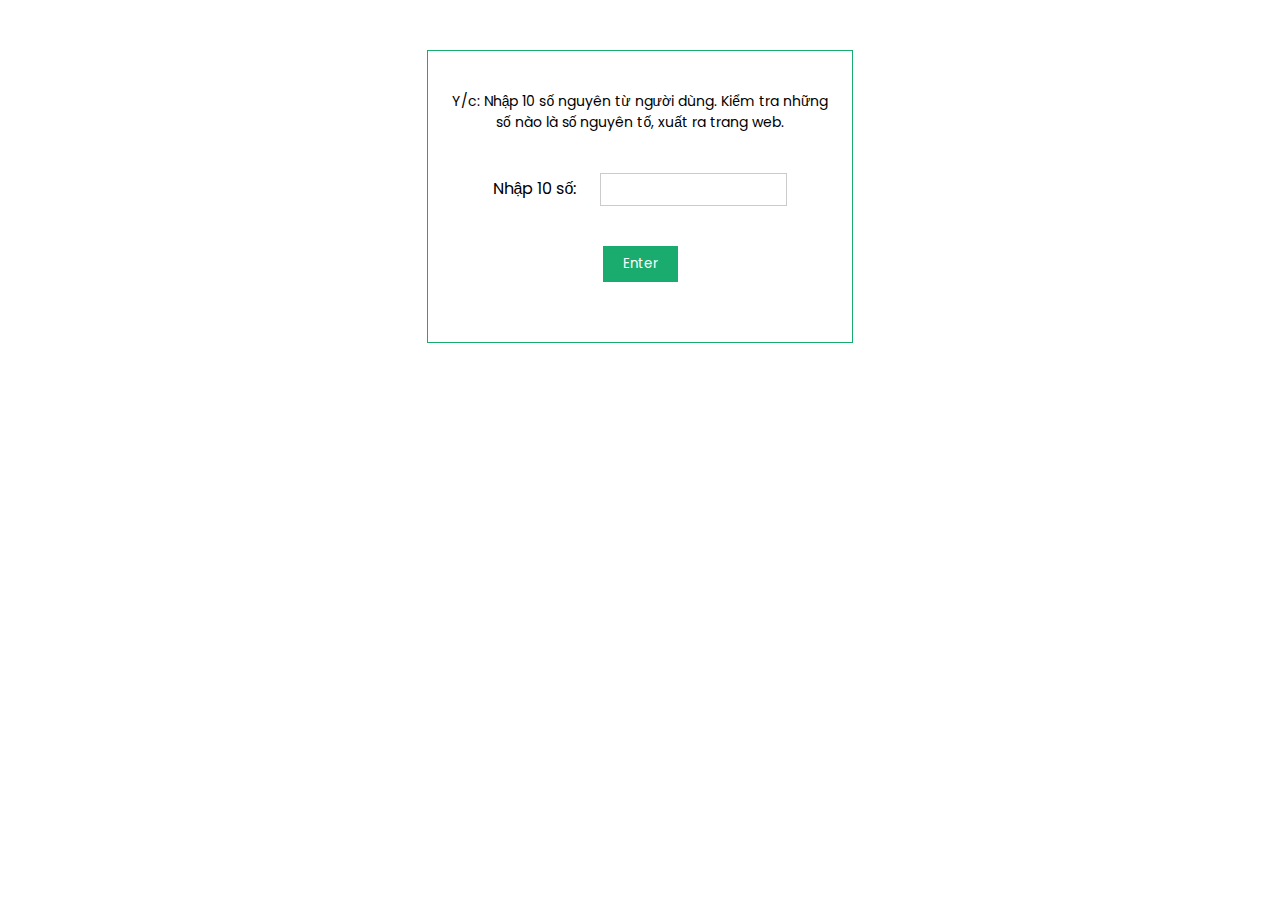
==== index.html @ 5534acf1 "ok" ====
<!DOCTYPE html>
<html lang="en">
  <head>
    <meta charset="UTF-8" />
    <meta name="viewport" content="width=device-width, initial-scale=1.0" />
    <title>Document</title>
    <link rel="stylesheet" href="1.css" />
  </head>
  <body>
    <div class="wrapper">
      <p class="desc">
       Y/c: Nhập 10 số nguyên từ người dùng. Kiểm tra những số nào là số nguyên tố,
        xuất ra trang web.
      </p>
      <form>
        <label for="input-number">Nhập 10 số: </label>
        <input type="number" id="input-number" name="number-check" value="" />
        <p class="count-times"></p>
      </form>
      <button class="btn-save">Enter</button><br />
      <p id="result-text"></p>
      <button class="btn-check" style="display: none">
        Kiểm tra số nguyên tố
      </button> 
      <div class="result">
        <h4 class="result-msg"></h4>
      </div>
      <button class="btn-back" style="display: none;">Trở về</button>
    </div>
    <script src="1.js"></script>
  </body>
</html>
---- 1.css ----
@import url('https://fonts.googleapis.com/css2?family=Poppins&display=swap');
* {
    padding: 0;
    margin: 0;
}
body {
    font-family: 'Poppins', sans-serif;
}
button {
    font-family: inherit;
}
.wrapper {
    width: 30%;
    text-align: center;
    margin: 50px auto;
    padding: 40px 20px;
    border: 1px solid rgb(26, 172, 111);
}
.desc {
    margin-bottom: 40px;
    font-size: 14px;
}
#input-number {
    border: 1px solid #80808069;
    padding: 8px 0 8px 8px;
    outline:none;
    caret-color: rgb(26, 172, 111) ;
    margin-left: 20px;
}
#input-number:focus {
    border: 1px solid rgb(26, 172, 111);
}
.count-times {
    margin-top: 20px;
}
.btn-save, .btn-check, .btn-back {
    margin: 20px auto;
    color: #fff;
    border: none;
    background-color: rgb(26, 172, 111);
    cursor: pointer;
    padding: 8px 20px;
}
.result-msg {
    color: red;
}
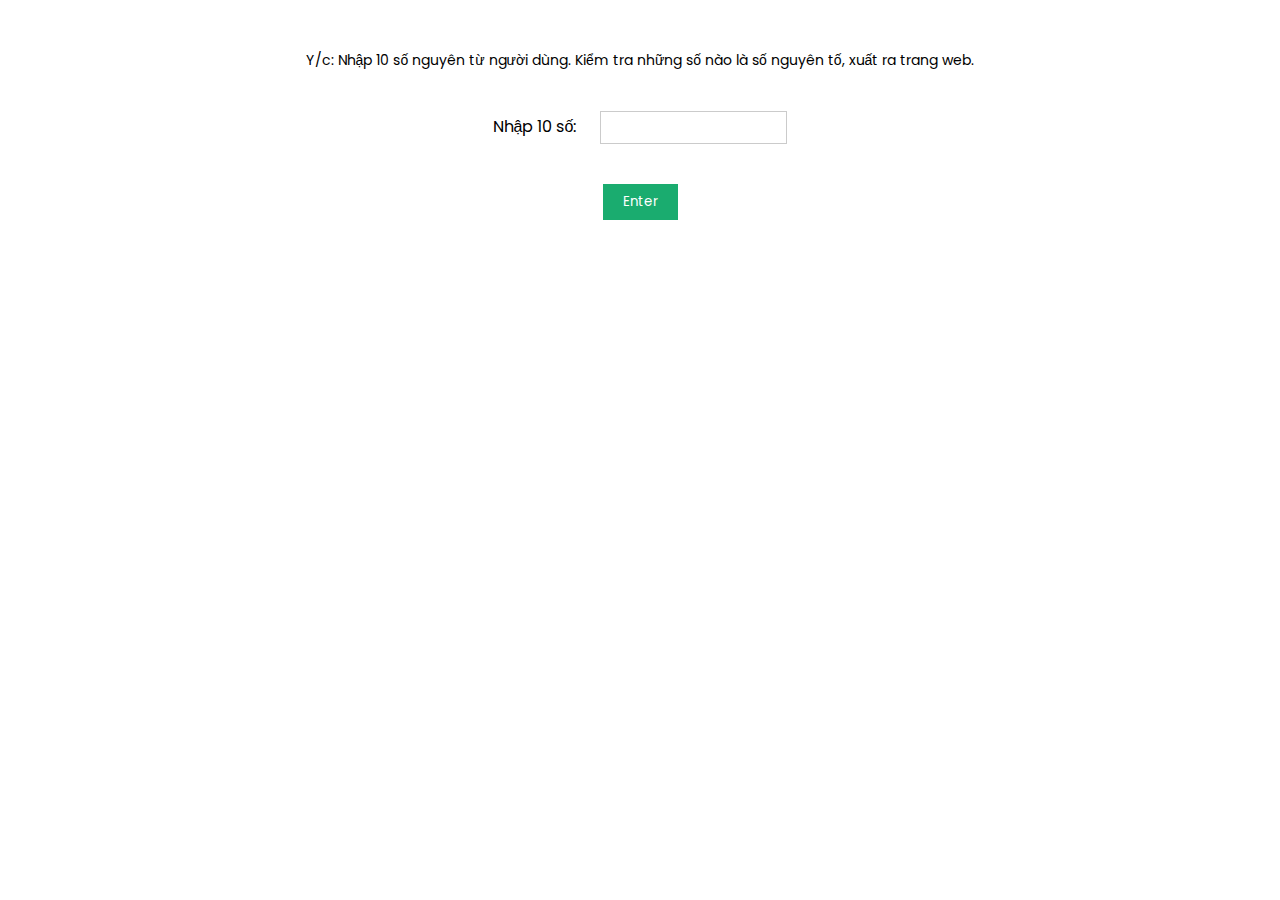
==== commit 202c633c: "complete" ====
--- a/index.html
+++ b/index.html
@@ -9,23 +9,25 @@
   <body>
     <div class="wrapper">
       <p class="desc">
-       Y/c: Nhập 10 số nguyên từ người dùng. Kiểm tra những số nào là số nguyên tố,
-        xuất ra trang web.
+        Y/c: Nhập 10 số nguyên từ người dùng. Kiểm tra những số nào là số nguyên
+        tố, xuất ra trang web.
       </p>
-      <form>
+
+      <div class="form">
         <label for="input-number">Nhập 10 số: </label>
         <input type="number" id="input-number" name="number-check" value="" />
         <p class="count-times"></p>
-      </form>
+      </div>
+
       <button class="btn-save">Enter</button><br />
       <p id="result-text"></p>
       <button class="btn-check" style="display: none">
         Kiểm tra số nguyên tố
-      </button> 
+      </button>
       <div class="result">
         <h4 class="result-msg"></h4>
       </div>
-      <button class="btn-back" style="display: none;">Trở về</button>
+      <button class="btn-back" style="display: none">Trở về</button>
     </div>
     <script src="1.js"></script>
   </body>
--- a/1.css
+++ b/1.css
@@ -10,11 +10,12 @@
     font-family: inherit;
 }
 .wrapper {
-    width: 30%;
     text-align: center;
     margin: 50px auto;
-    padding: 40px 20px;
-    border: 1px solid rgb(26, 172, 111);
+}
+.form-area {
+    display: flex;
+    justify-content: center;
 }
 .desc {
     margin-bottom: 40px;
